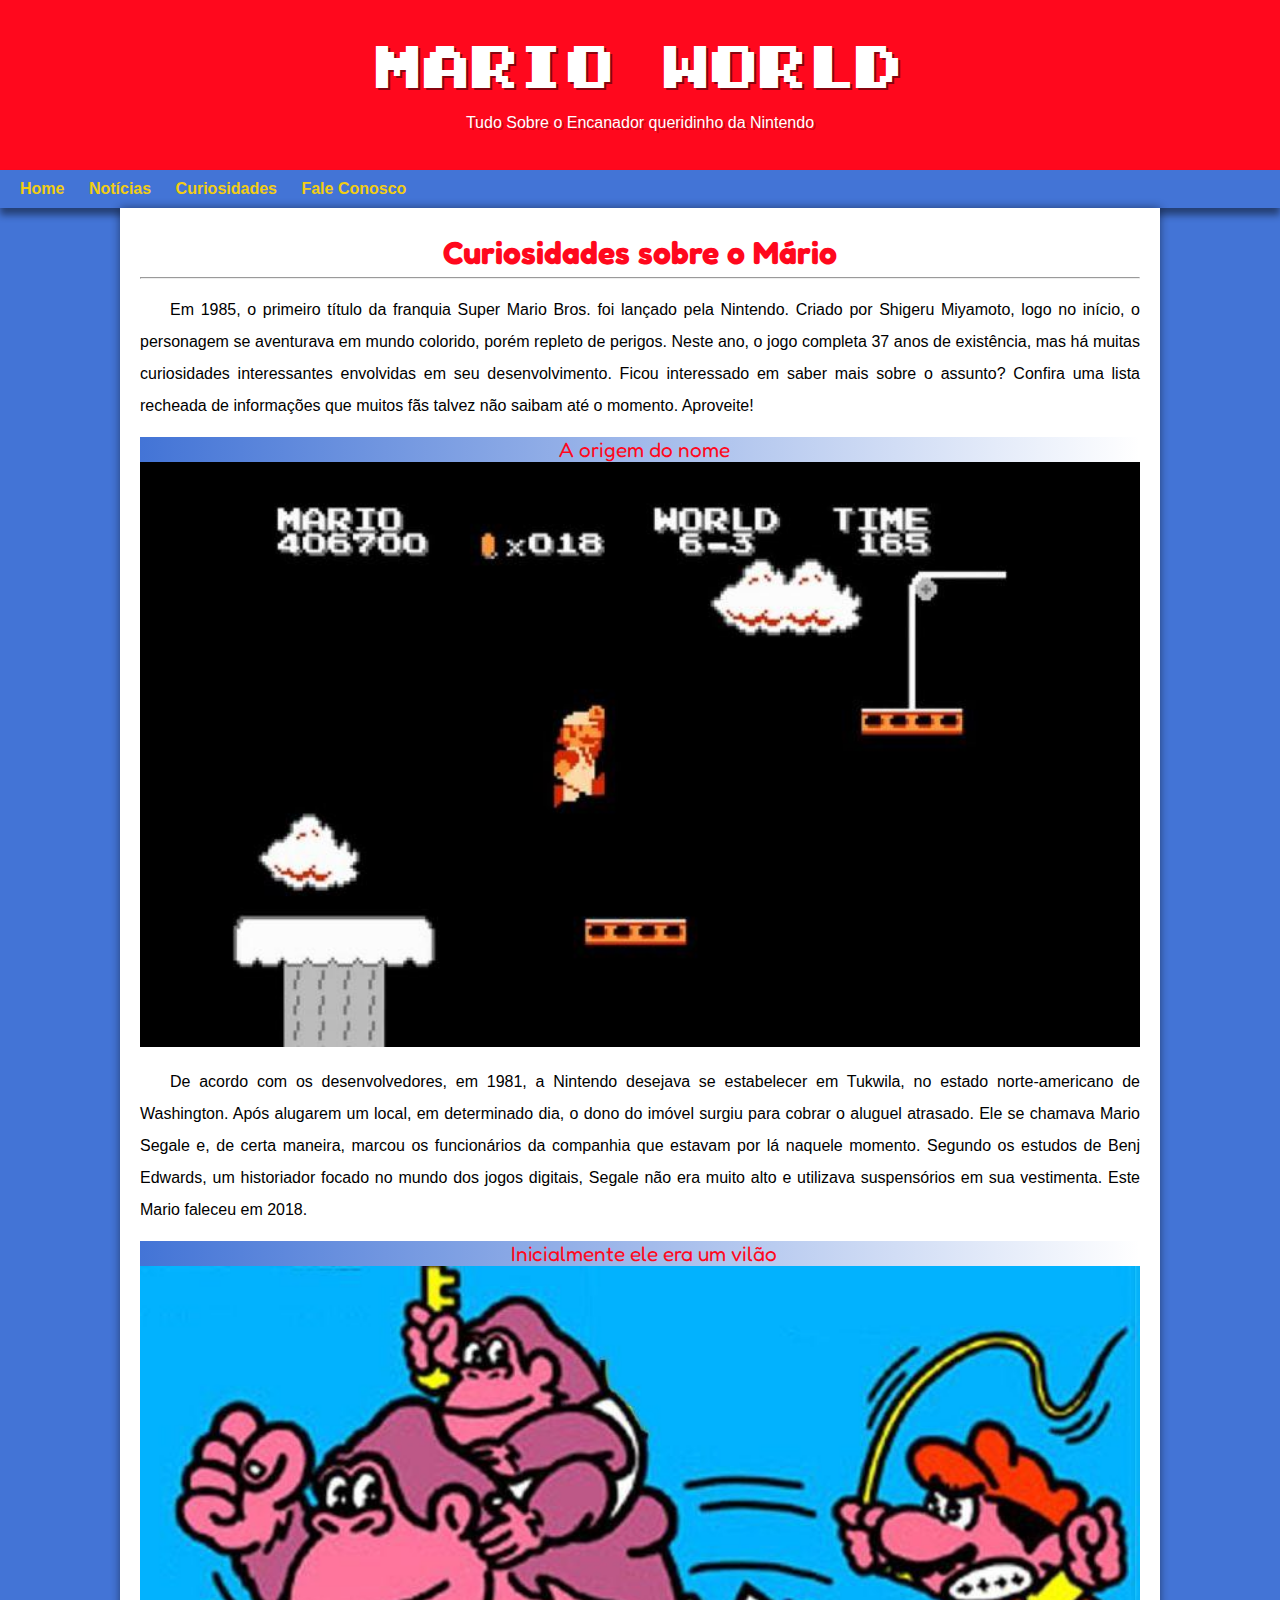
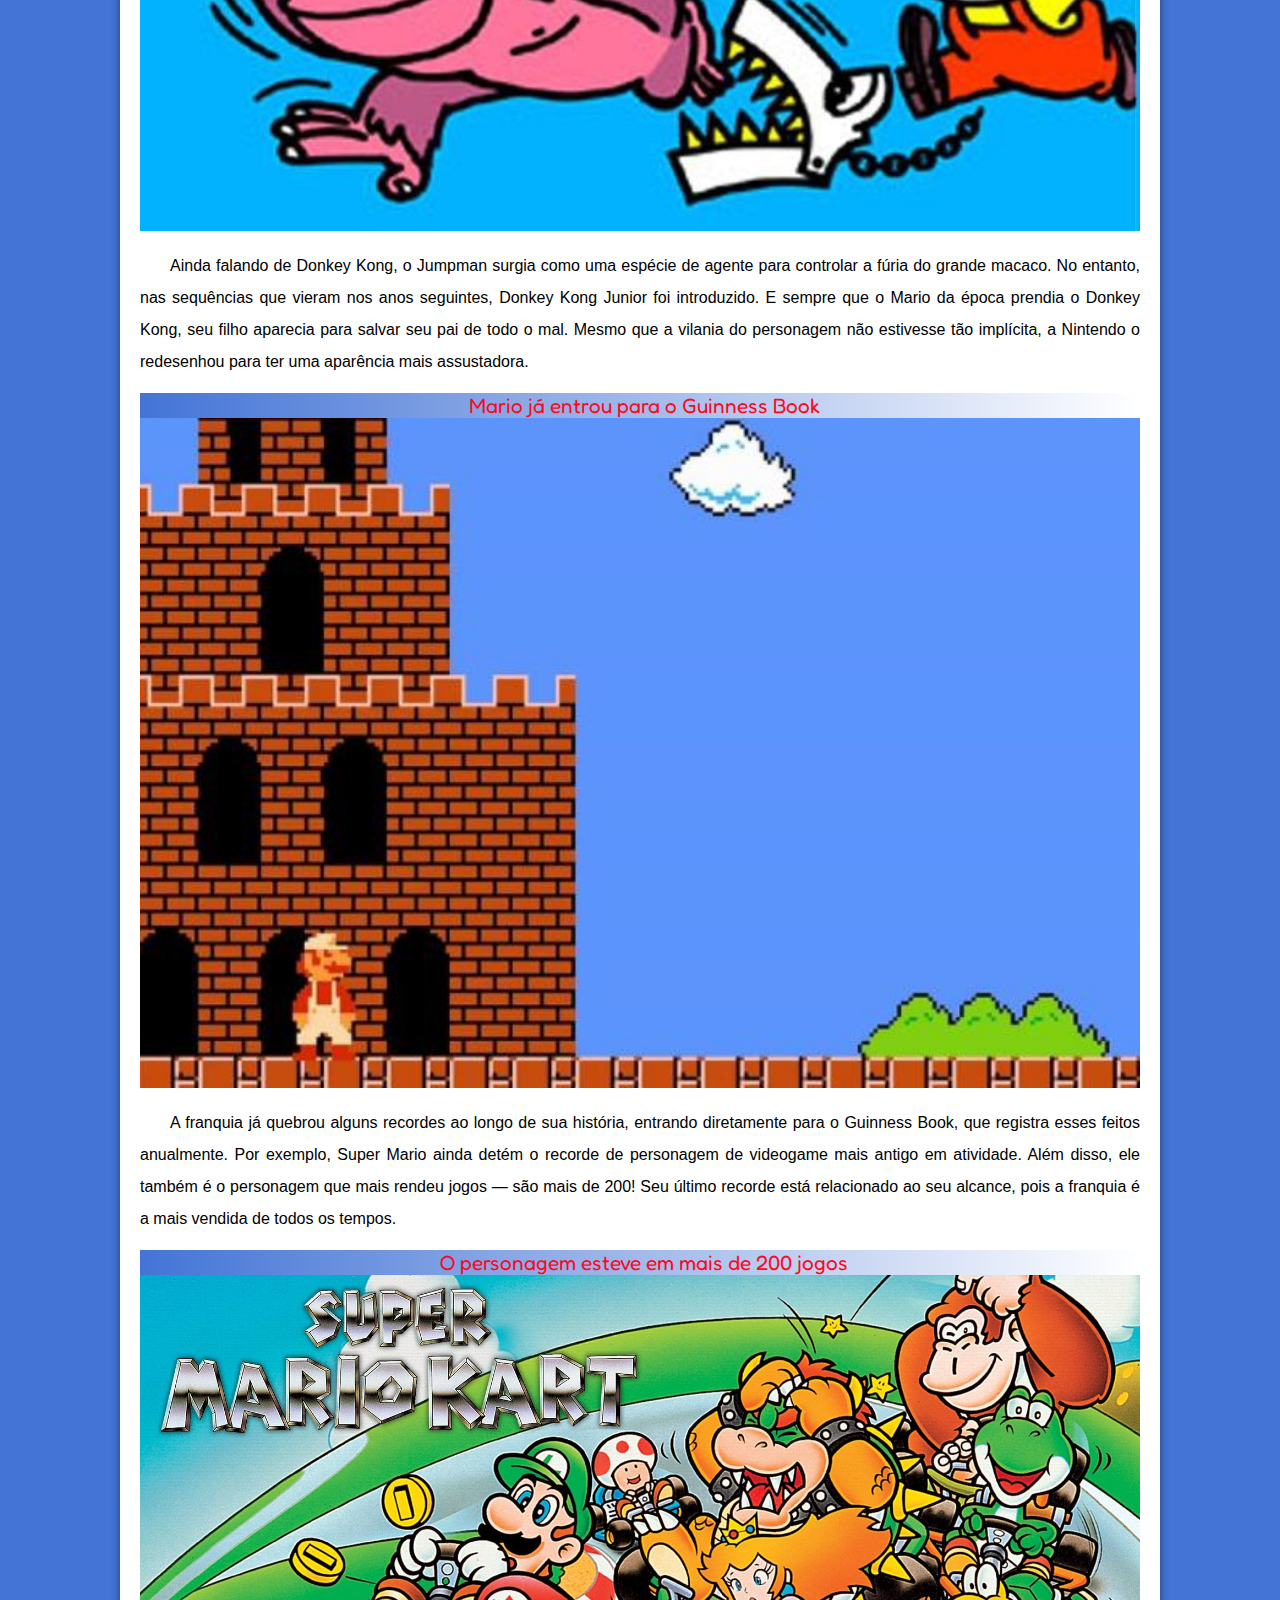
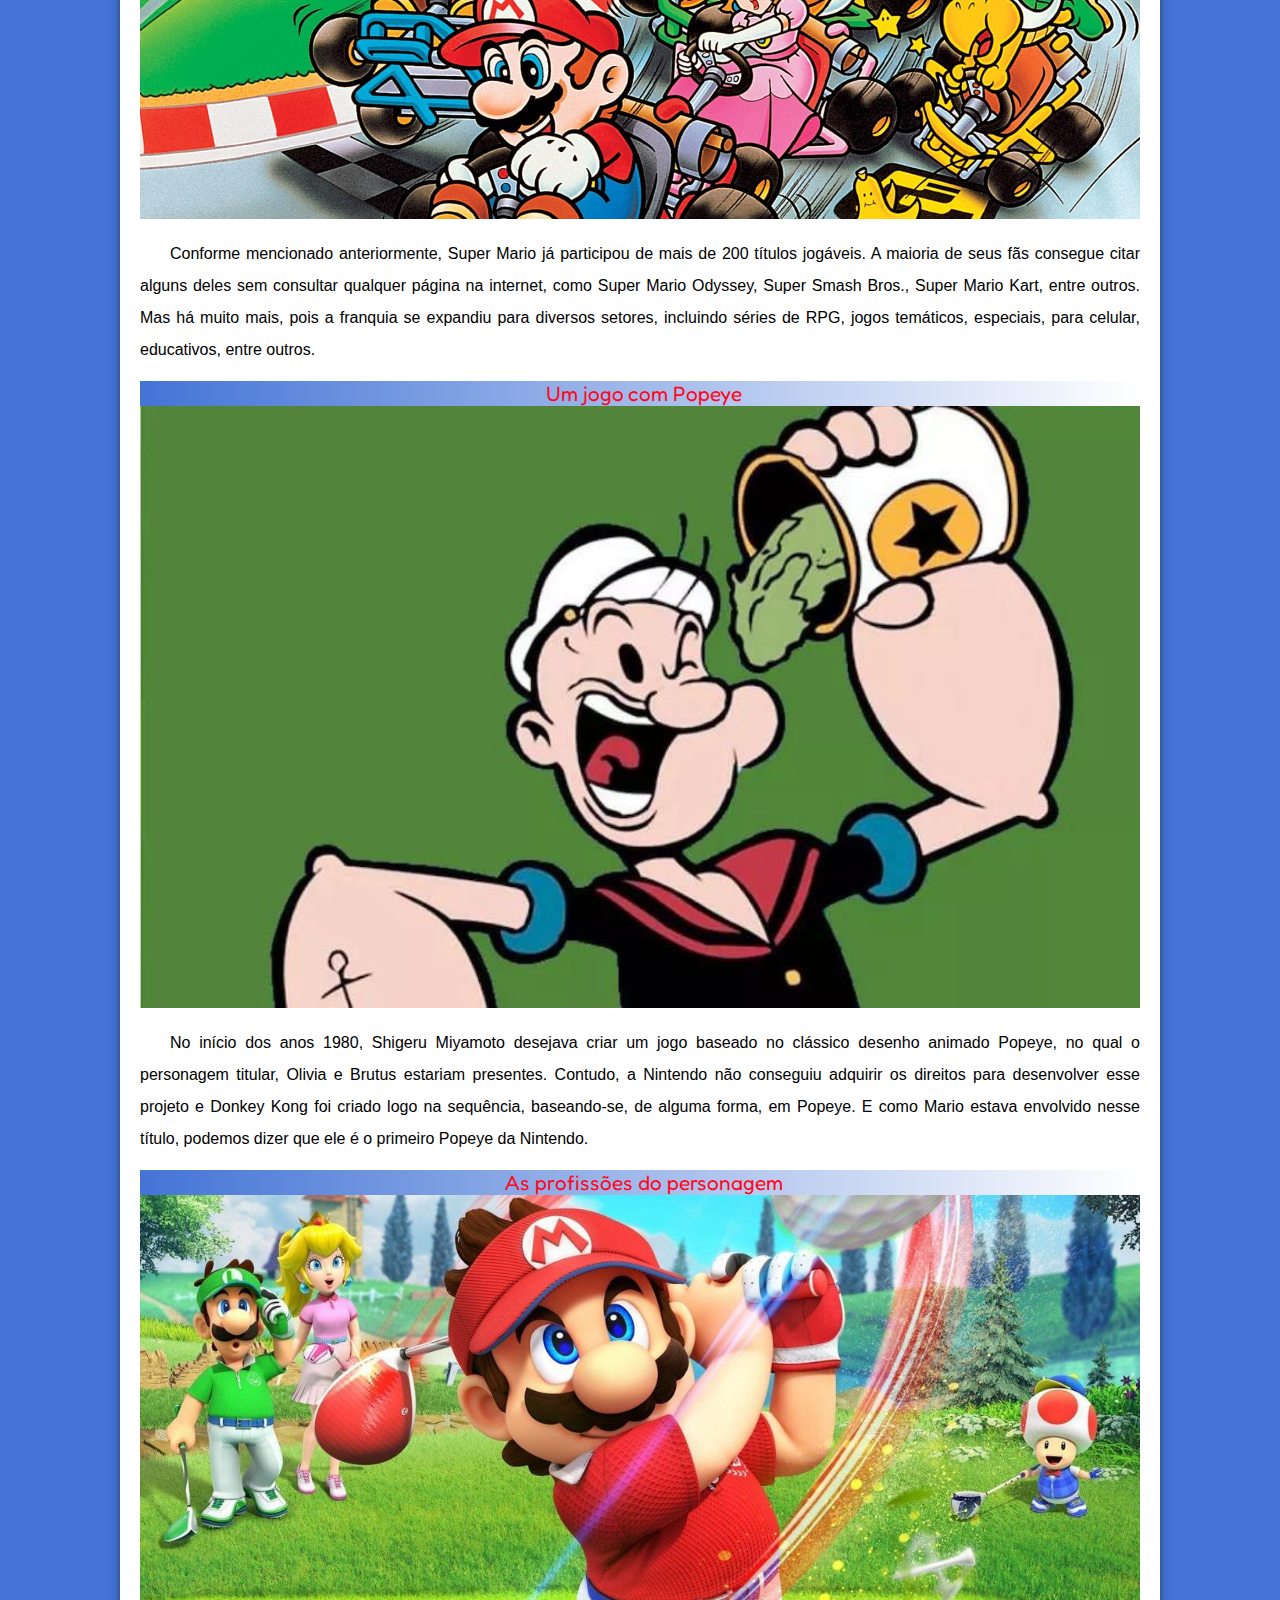
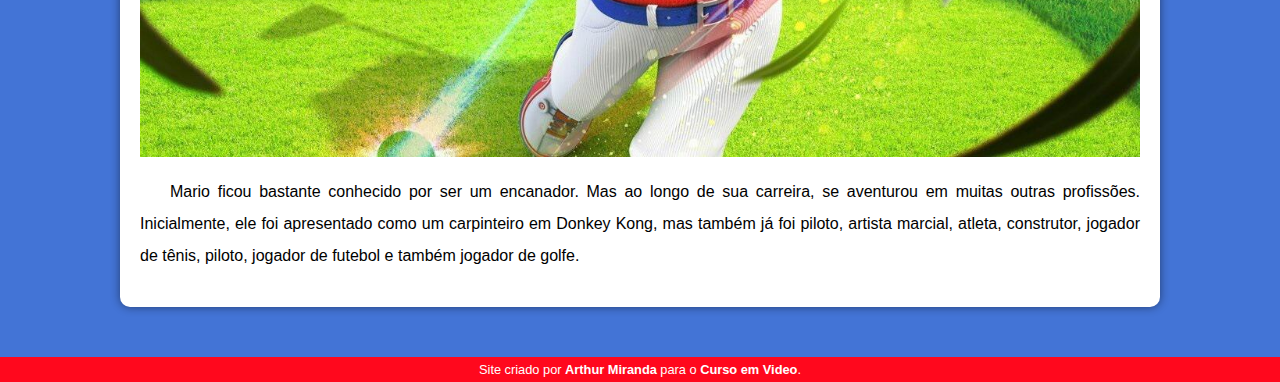
==== curiosidade.html @ 1ac417a5 "novo site" ====
<!DOCTYPE html>
<html lang="pt-br">
<head>
    <meta charset="UTF-8">
    <meta http-equiv="X-UA-Compatible" content="IE=edge">
    <meta name="viewport" content="width=device-width, initial-scale=1.0">
    <title>Como Surgiu o Mario?</title>
    <link rel="shortcut icon" href="imagens/favicon.ico" type="image/x-icon">
    <link rel="stylesheet" href="style/style.css">
</head>
<body>
    <header>
        <h1>Mario World</h1>
        <p>Tudo Sobre o Encanador queridinho da Nintendo</p>
    </header>
    <nav>
        <a href="Principal.html">Home</a>
        <a href="noticias.html">Notícias</a>
        <a href="curiosidade.html">Curiosidades</a>
        <a href="faleconosco.html">Fale Conosco</a>
    </nav>
    <main>
        <article>
            <h1>Curiosidades sobre o Mário</h1>
            <hr>

            <p>Em 1985, o primeiro título da franquia Super Mario Bros. foi lançado pela Nintendo. Criado por Shigeru Miyamoto, logo no início, o personagem se aventurava em mundo colorido, porém repleto de perigos. Neste ano, o jogo completa 37 anos de existência, mas há muitas curiosidades interessantes envolvidas em seu desenvolvimento.

                Ficou interessado em saber mais sobre o assunto? Confira uma lista recheada de informações que muitos fãs talvez não saibam até o momento. Aproveite!</p>

            <h2>A origem do nome</h2>

            <picture>
                <source media="(max-width: 670px)" srcset="imagens/1.png">
                <img src="imagens/1.jpg" alt="nome mario">
            </picture>

            <p>De acordo com os desenvolvedores, em 1981, a Nintendo desejava se estabelecer em Tukwila, no estado norte-americano de Washington. Após alugarem um local, em determinado dia, o dono do imóvel surgiu para cobrar o aluguel atrasado. Ele se chamava Mario Segale e, de certa maneira, marcou os funcionários da companhia que estavam por lá naquele momento.

                Segundo os estudos de Benj Edwards, um historiador focado no mundo dos jogos digitais, Segale não era muito alto e utilizava suspensórios em sua vestimenta. Este Mario faleceu em 2018.</p>

                <h2>Inicialmente ele era um vilão</h2>

            <picture>
                <source media="(max-width: 670px)" srcset="imagens/2.png">
                <img src="imagens/2.jpg" alt="vilao mario">
            </picture>

            <p>Ainda falando de Donkey Kong, o Jumpman surgia como uma espécie de agente para controlar a fúria do grande macaco. No entanto, nas sequências que vieram nos anos seguintes, Donkey Kong Junior foi introduzido.

                E sempre que o Mario da época prendia o Donkey Kong, seu filho aparecia para salvar seu pai de todo o mal. Mesmo que a vilania do personagem não estivesse tão implícita, a Nintendo o redesenhou para ter uma aparência mais assustadora.</p>

                <h2>Mario já entrou para o Guinness Book</h2>

                <picture>
                    <source media="(max-width: 670px)" srcset="imagens/3.png">
                    <img src="imagens/3.jpg" alt="vilao mario">
                </picture>
    
                <p>A franquia já quebrou alguns recordes ao longo de sua história, entrando diretamente para o Guinness Book, que registra esses feitos anualmente. Por exemplo, Super Mario ainda detém o recorde de personagem de videogame mais antigo em atividade. Além disso, ele também é o personagem que mais rendeu jogos — são mais de 200! Seu último recorde está relacionado ao seu alcance, pois a franquia é a mais vendida de todos os tempos.</p>

                <h2>O personagem esteve em mais de 200 jogos</h2>

                <picture>
                    <source media="(max-width: 670px)" srcset="imagens/4.png">
                    <img src="imagens/4.jpg" alt="200 mario">
                </picture>
    
                <p>Conforme mencionado anteriormente, Super Mario já participou de mais de 200 títulos jogáveis. A maioria de seus fãs consegue citar alguns deles sem consultar qualquer página na internet, como Super Mario Odyssey, Super Smash Bros., Super Mario Kart, entre outros. Mas há muito mais, pois a franquia se expandiu para diversos setores, incluindo séries de RPG, jogos temáticos, especiais, para celular, educativos, entre outros.</p>

                <h2>Um jogo com Popeye</h2>

                <picture>
                    <source media="(max-width: 670px)" srcset="imagens/5.png">
                    <img src="imagens/5.jpg" alt="200 mario">
                </picture>
    
                <p>No início dos anos 1980, Shigeru Miyamoto desejava criar um jogo baseado no clássico desenho animado Popeye, no qual o personagem titular, Olivia e Brutus estariam presentes.

                    Contudo, a Nintendo não conseguiu adquirir os direitos para desenvolver esse projeto e Donkey Kong foi criado logo na sequência, baseando-se, de alguma forma, em Popeye. E como Mario estava envolvido nesse título, podemos dizer que ele é o primeiro Popeye da Nintendo.</p>

                    <h2>As profissões do personagem</h2>

                <picture>
                    <source media="(max-width: 670px)" srcset="imagens/6.png">
                    <img src="imagens/6.jpg" alt="profissao mario">
                </picture>
    
                <p>Mario ficou bastante conhecido por ser um encanador. Mas ao longo de sua carreira, se aventurou em muitas outras profissões. Inicialmente, ele foi apresentado como um carpinteiro em Donkey Kong, mas também já foi piloto, artista marcial, atleta, construtor, jogador de tênis, piloto, jogador de futebol e também jogador de golfe.</p>
            </article>
        </main>
        <footer>
            <p>Site criado por <a href="#">Arthur Miranda</a> para o <a href="#">Curso em Video</a>.</p>
        </footer>
---- style/style.css ----
@charset "UTF-8";
@import url('https://fonts.googleapis.com/css2?family=Fredoka+One&display=swap');
@font-face {
    font-family: 'Mario';
    src: url('../fontes/Super\ Mario\ Bros.\ 2.ttf') format('opentype');
    font-weight: normal;
}

:root {
    --cor0: #ff9494;
    --cor1: #ff081d;
    --cor2: #59040c;
    --cor3: #4374d6;
    --cor4: #1d2cf0;
    --cor5: #f2cd13; 
    --fonte-padrão: arial, verdana, helvetica, sans-serif;
    --fonte-destaque: 'Fredoka One', 'cursive';
    --fonte-mario: 'Mario', 'Fredoka One';

} 
* {
    margin: 0px;
    padding: 0px;
}

body {
    background-color: var(--cor3);
    font-family: var(--fonte-padrão); 
    
}

a.externo::after {
    content: '\00A0\1f517';
}

main p {
    margin: 15px 0px;
    text-align: justify;
    text-indent: 30px;
    line-height: 2em;
}

main strong {
    color: var(--cor1);
    font-weight: bold;
    padding: 2px 6px;

}

main a {
    text-decoration: none;
    font-weight: bold;
    color: var(--cor1);
    background-color: var(--cor3);
    padding: 2px 6px;
    transition-duration: 0.3s; 
}

main a:hover {
    text-decoration: underline;
    color: var(--cor5);
}

header > h1 {
    color: white;
    font-family: var(--fonte-mario);
    font-weight: normal;
    font-size: 3em;
    margin-bottom: 20px;
    text-shadow: 2px 2px 0px rgba(0, 0, 0, 0.473);
}

header { 
    background-image: linear-gradient(to bottom, var(--cor1), var(--cor1));
    min-height: 130px;
    text-align: center;
    padding-top: 40px;
}

header > p {
    color: white;
    font-family: var(--fonte-padrão);
    font-size: 1em;
    max-width: 600px;
    margin: auto;
    padding-left: 10px;
    padding-right: 10px;
    text-shadow: 2px 2px 0px rgba(0, 0, 0, 0.24);
    margin-bottom: 20px;
}

nav { 
    background-color: var(--cor3);
    padding: 10px;
    box-shadow: 0px 7px 7px rgba(0, 0, 0, 0.452);
}

nav > a {
    color: var(--cor5);
    border-radius: 5px;
    padding: 10px;
    text-decoration: none;
    font-weight: bold;
    transition-duration: 0.3s; 
}

nav > a:hover {
    background-color:var(--cor1);
    color:var(--cor5);
    border-radius: 5px;
    padding: 5px;
}

main { 
    background-color: white;
    min-width: 300px;
    max-width: 1000px;
    margin: auto;
    padding: 20px;
    box-shadow: 0px 0px 10px rgba(0, 0, 0, 0.466);
    margin-bottom: 50px;
    border-bottom-left-radius: 10px;
    border-bottom-right-radius: 10px;

}

main h1 {
    color: var(--cor1);
    font-family: var(--fonte-destaque);
    text-align: center;
    padding: 5px;
}

main h2 {
    font-family: var(--fonte-destaque);
    color: var(--cor1);
    font-size: 1.3em;
    background-image: linear-gradient(to right, var(--cor3), transparent);
    text-indent: 8px;
    font-weight: normal;
    text-align: center;
   
}

main img.gif {
    width: 50%;
    height: 50%;
    padding-left: 30%;
}

main img {
    width: 100%;
}

main img.pequena {
     max-width: 350px;
     display: block;
     margin: auto;
}

div.video {
    background-color: var(--cor4);
    margin: 0pc -20px 30px -20px;
    padding: 20px;
    padding-bottom: 59%;
    position: relative;
}

div.video > iframe {
    position: absolute;
    top: 5%;
    left: 5%;
    width: 90%;
    height: 90%;
}

aside {
    background-color:var(--cor3);
    padding: 10px;
    border-radius: 10px;
    box-shadow: 3px 3px 8px rgba(0, 0, 0, 0.432);
    color: white;
}

aside > h3 {
    background-color: var(--cor1);
    color: white;
    padding: 10px;
    margin: -10px -10px 0px -10px;
    border-radius: 10px 10px 0px 0px;

}

aside > ul {
    list-style-position: inside;
    padding: 10px;
    columns: 2;
    text-align: justify;
    margin: 10px;
    font-size: 1.2em;
    color: white;
}

footer {
    background-color: var(--cor1);
    color: white;
    text-align: center;
    font-size: 0.8em;
    padding: 5px;
}

footer a {
    color: white;
    font-weight: bold;
    text-decoration: none;
}

footer a:hover {
    text-decoration: underline;
    color: var(--cor5);
    transition-duration: 0.3s;
}
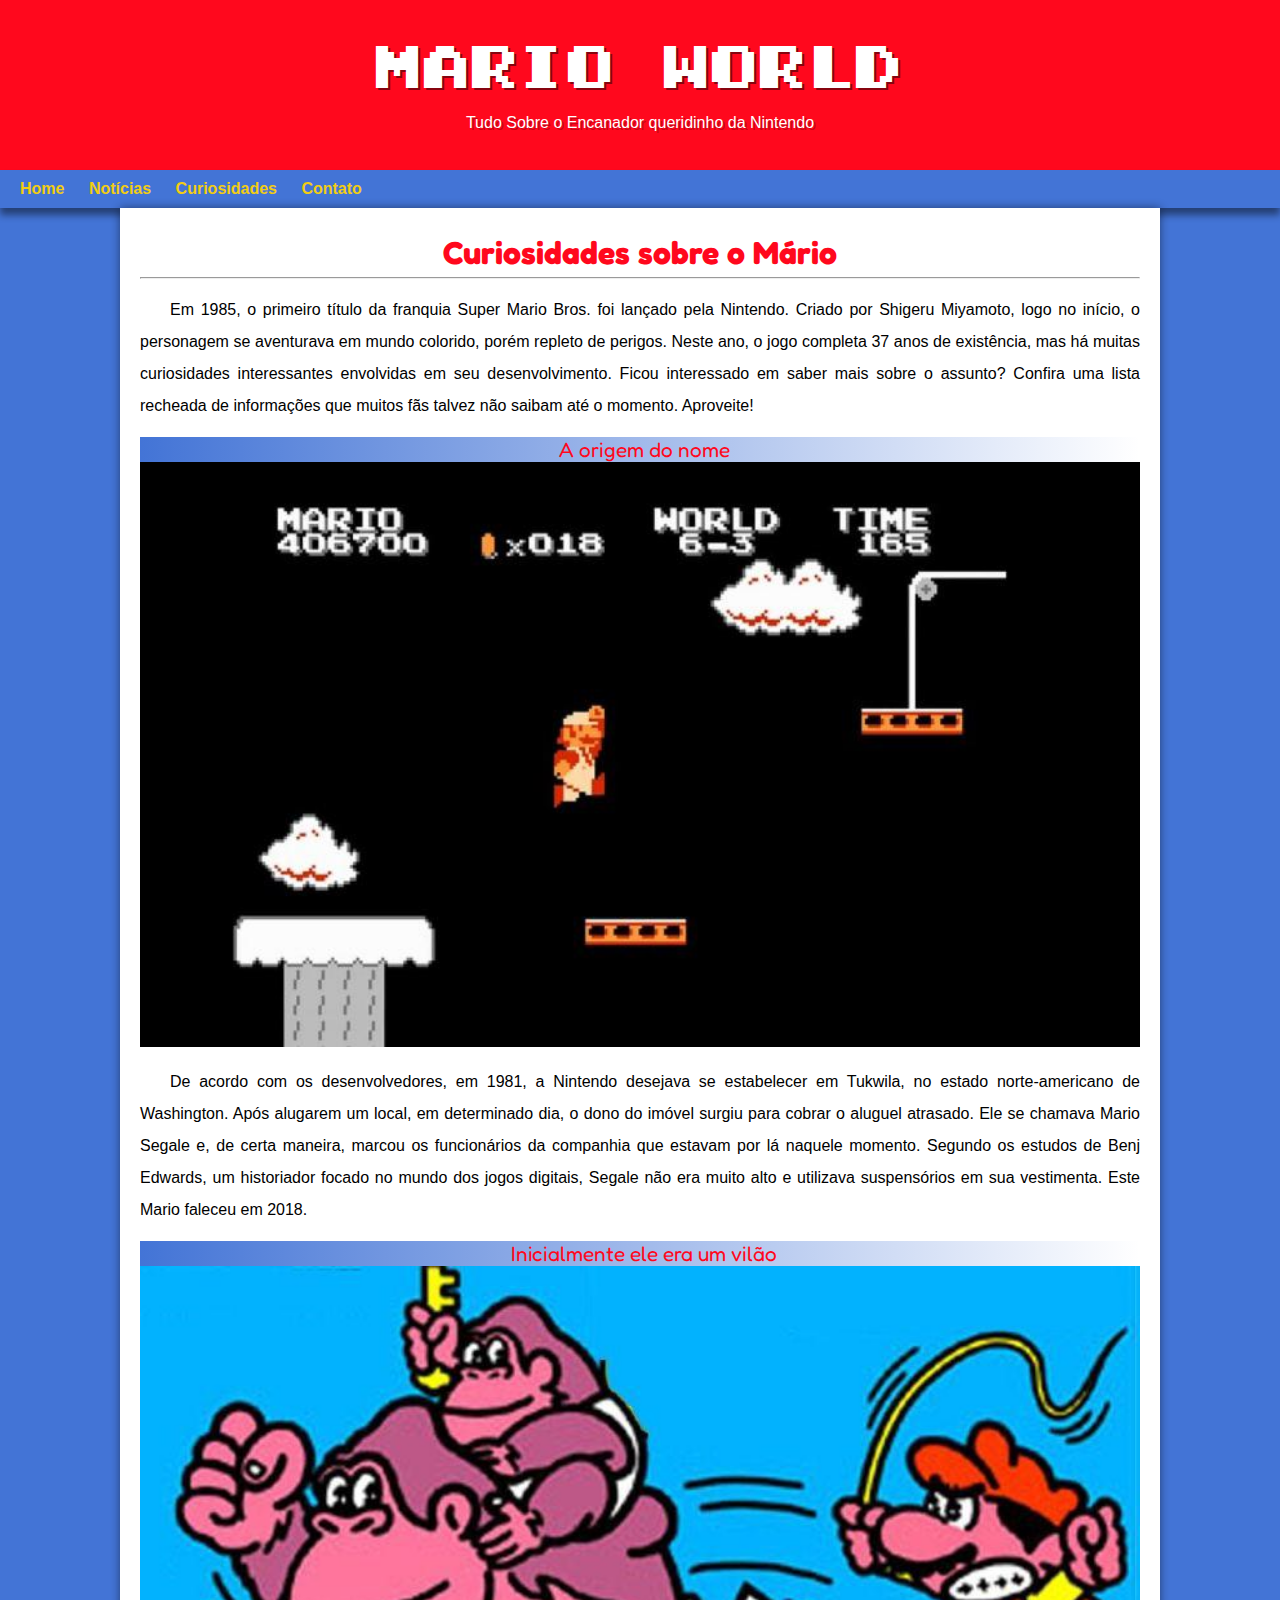
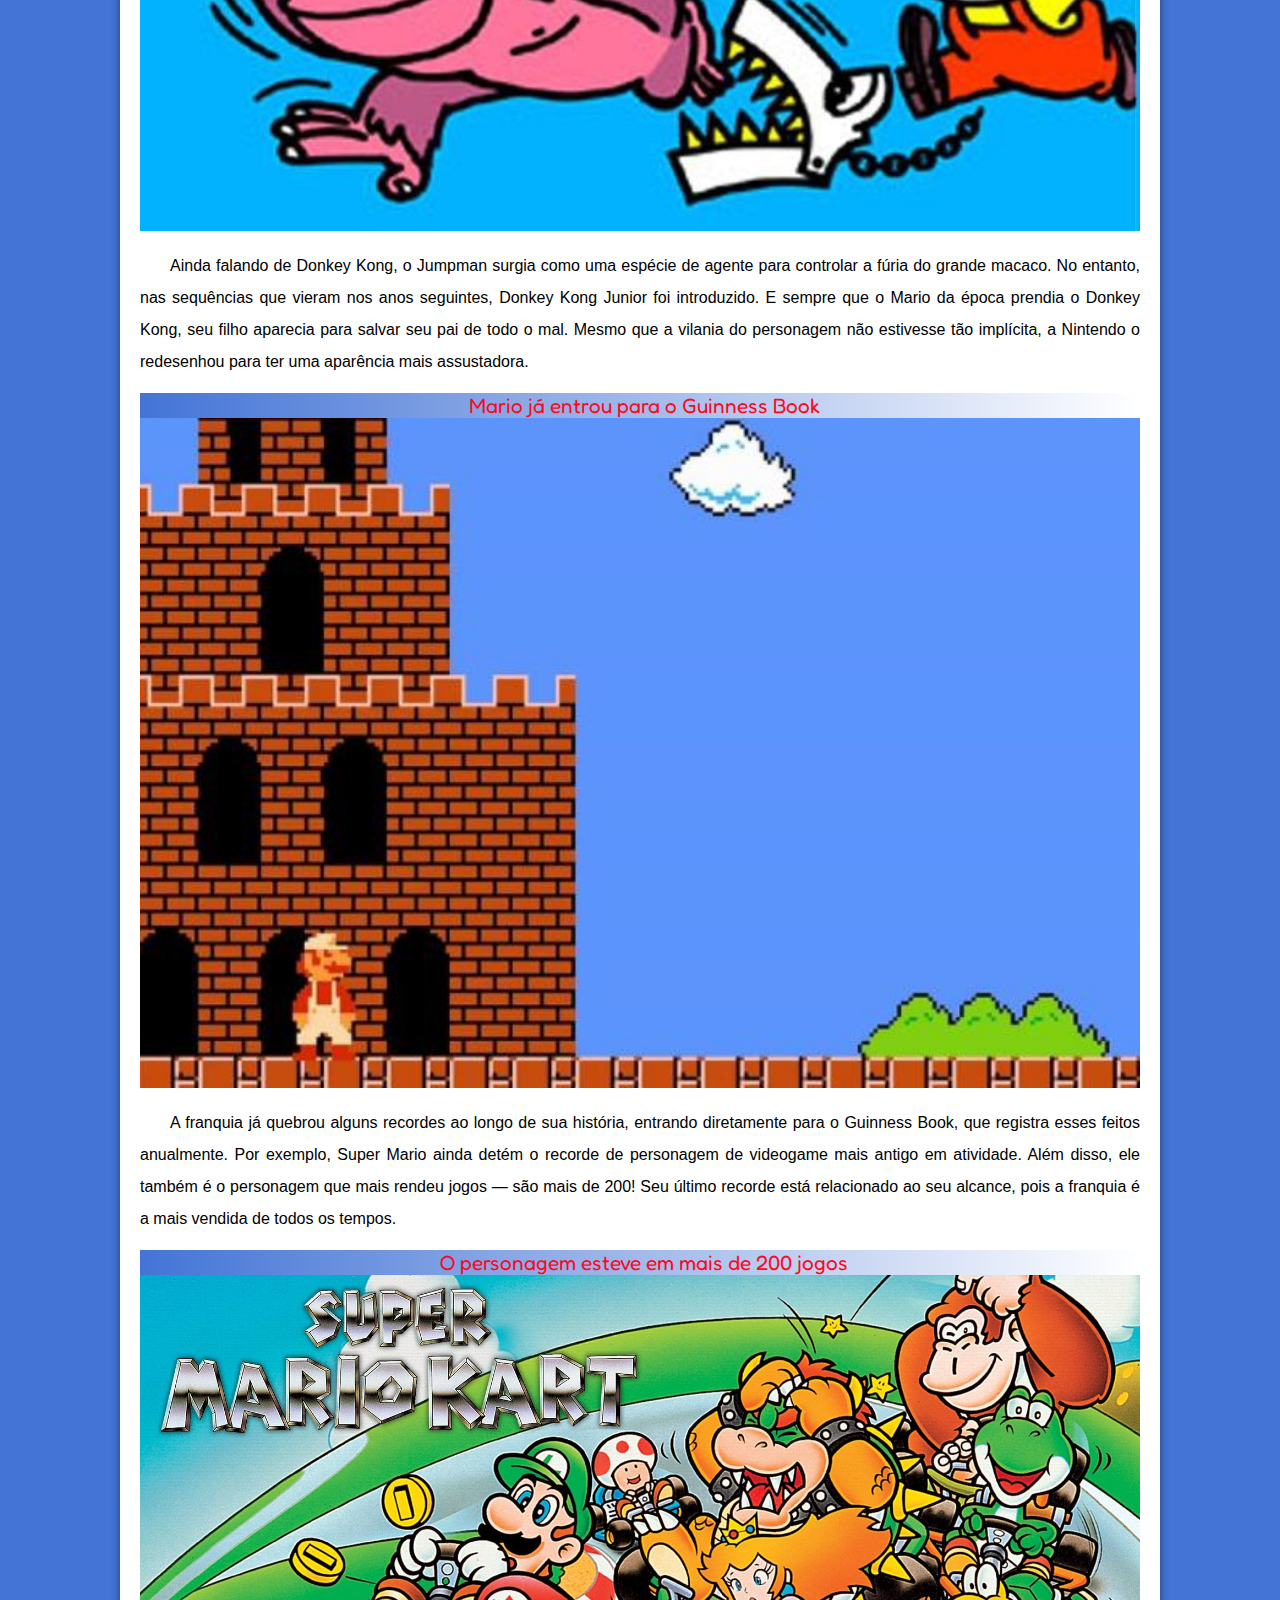
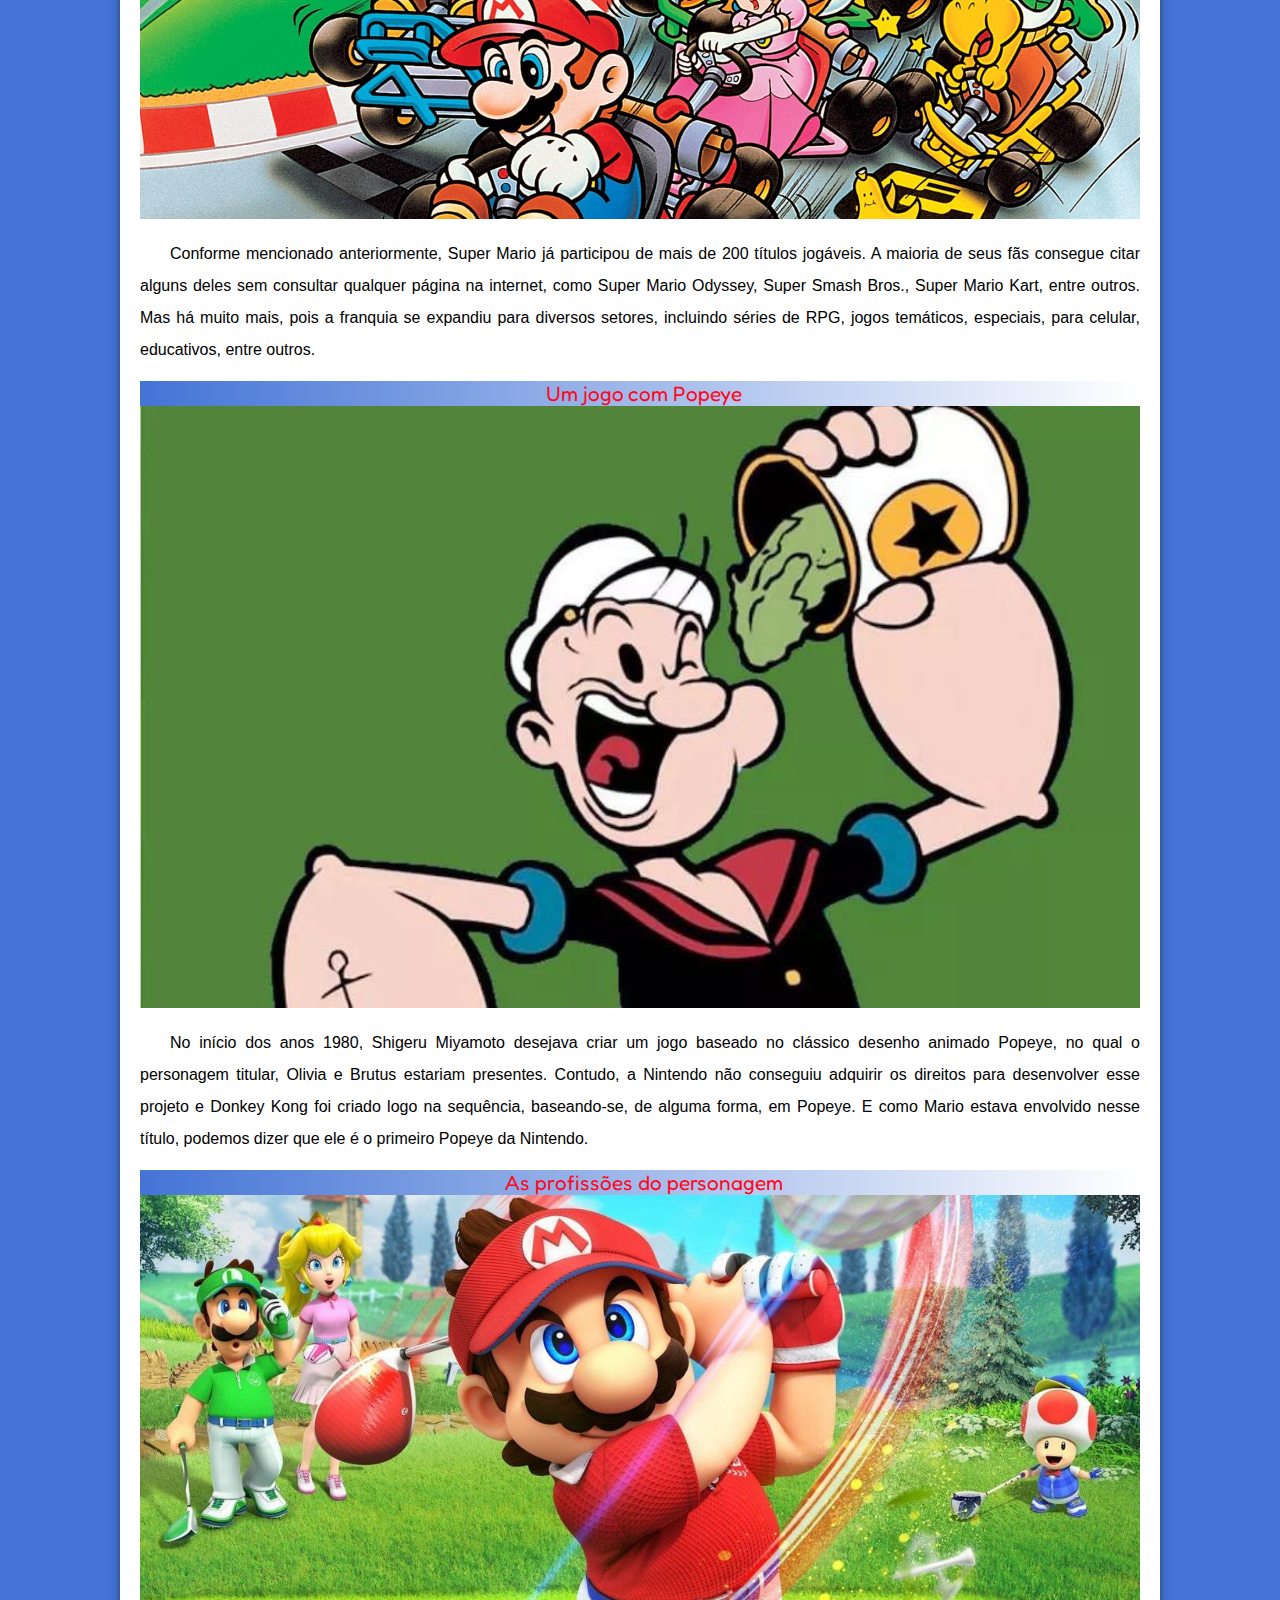
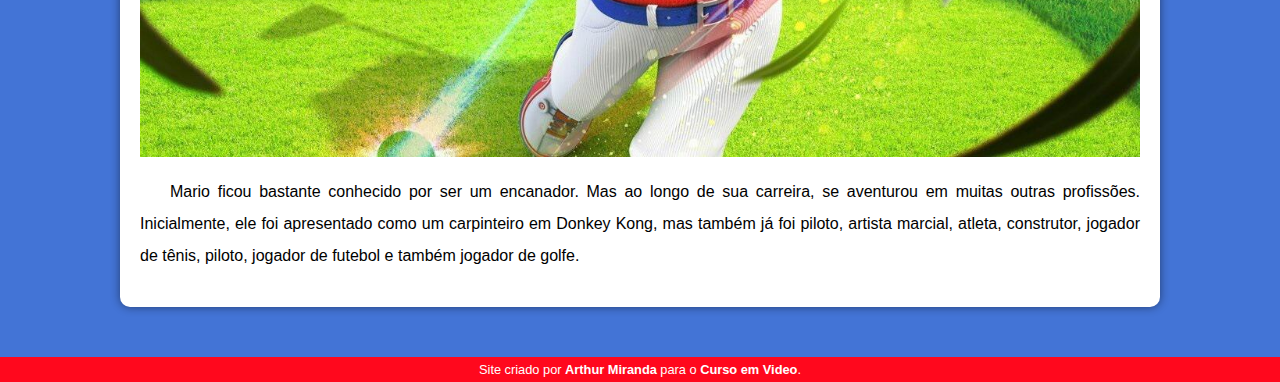
==== commit 7ec64db4: "mudei" ====
--- a/curiosidade.html
+++ b/curiosidade.html
@@ -14,10 +14,10 @@
         <p>Tudo Sobre o Encanador queridinho da Nintendo</p>
     </header>
     <nav>
-        <a href="Principal.html">Home</a>
+        <a href="index.html">Home</a>
         <a href="noticias.html">Notícias</a>
         <a href="curiosidade.html">Curiosidades</a>
-        <a href="faleconosco.html">Fale Conosco</a>
+        <a href="faleconosco.html">Contato</a>
     </nav>
     <main>
         <article>
